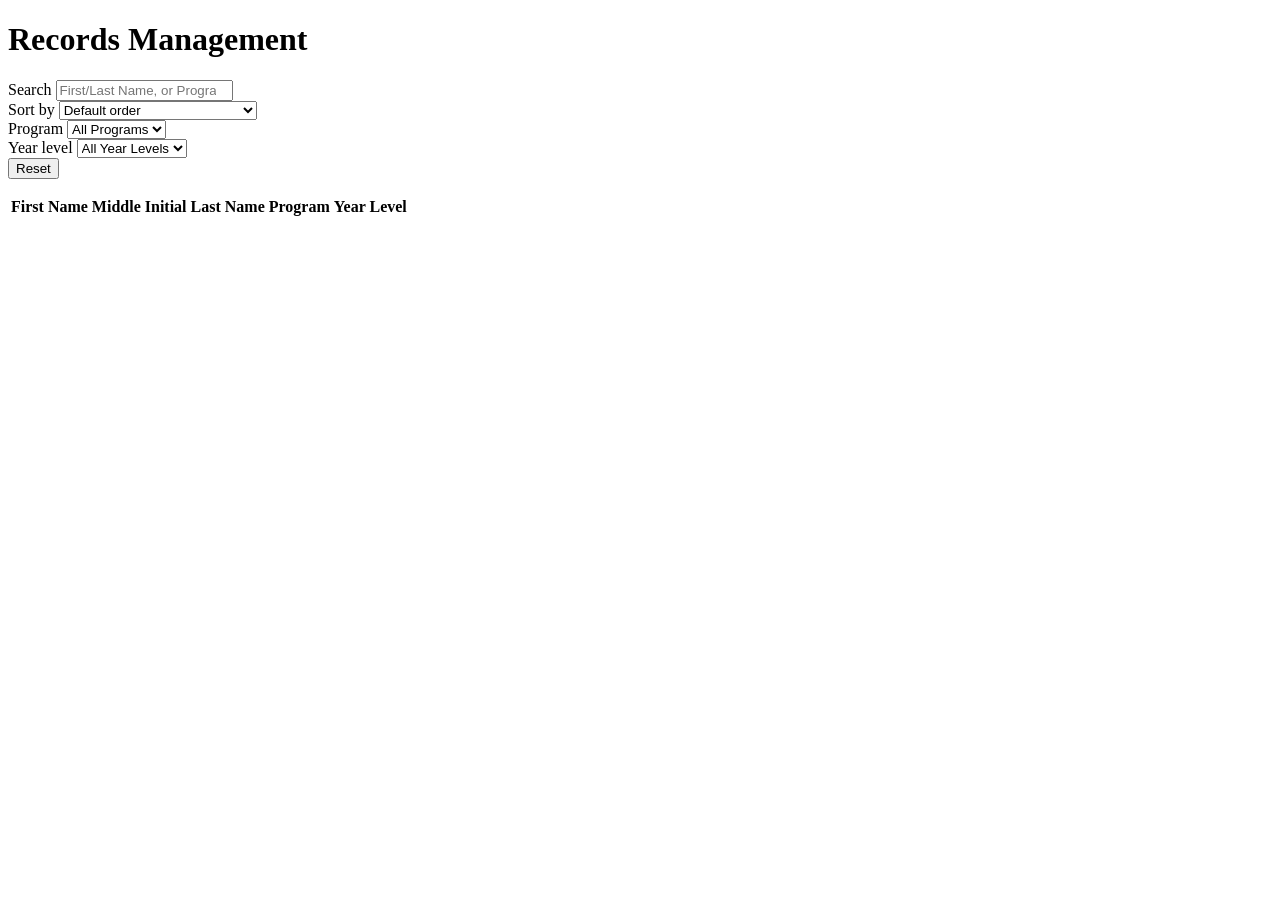
==== records-management/index.html @ 042e2142 "feat: add layout for records-management" ====
<!doctype html>
<html lang="en">
  <head>
    <meta charset="UTF-8" />
    <meta name="viewport" content="width=device-width, initial-scale=1.0" />
    <title>Records Management</title>
  </head>

  <body>
    <main class="page">
      <h1>Records Management</h1>

      <section class="controls">
        <div class="field">
          <label for="searchInput">Search</label>
          <input type="search" , id="searchInput" , placeholder="First/Last Name, or Program" />
        </div>

        <div class="field">
          <label for="sortSelect">Sort by</label>
          <select id="sortSelect">
            <option value="default">Default order</option>
            <option value="first-asc">First Name: A-Z</option>
            <option value="first-desc">First Name: Z-A</option>
            <option value="last-asc">Last Name: A-Z</option>
            <option value="last-desc">Last Name: Z-A</option>
            <option value="year-asc">Year Level: Lowest to Highest</option>
            <option value="year-desc">Year Level: Highest to Lowest</option>
          </select>
        </div>

        <div class="field">
          <label for="programFilter">Program</label>
          <select id="programFilter">
            <option value="all">All Programs</option>
            <option value="BSIT">BSIT</option>
            <option value="BSIS">BSIS</option>
            <option value="BSCS">BSCS</option>
          </select>
        </div>

        <div class="field">
          <label for="yearFilter">Year level</label>
          <select id="yearFilter">
            <option value="all">All Year Levels</option>
            <option value="1">Year 1</option>
            <option value="2">Year 2</option>
            <option value="3">Year 3</option>
            <option value="4">Year 4</option>
          </select>
        </div>

        <button type="button" id="resetBtn" class="reset">Reset</button>
      </section>

      <p id="recordCount" class="count" aria-live="polite"></p>

      <div class="table-wrap">
        <table>
          <thead>
            <tr>
              <th scope="col">First Name</th>
              <th scope="col">Middle Initial</th>
              <th scope="col">Last Name</th>
              <th scope="col">Program</th>
              <th scope="col">Year Level</th>
            </tr>
          </thead>

          <tbody id="tableBody"></tbody>
        </table>
      </div>
    </main>
  </body>
</html>
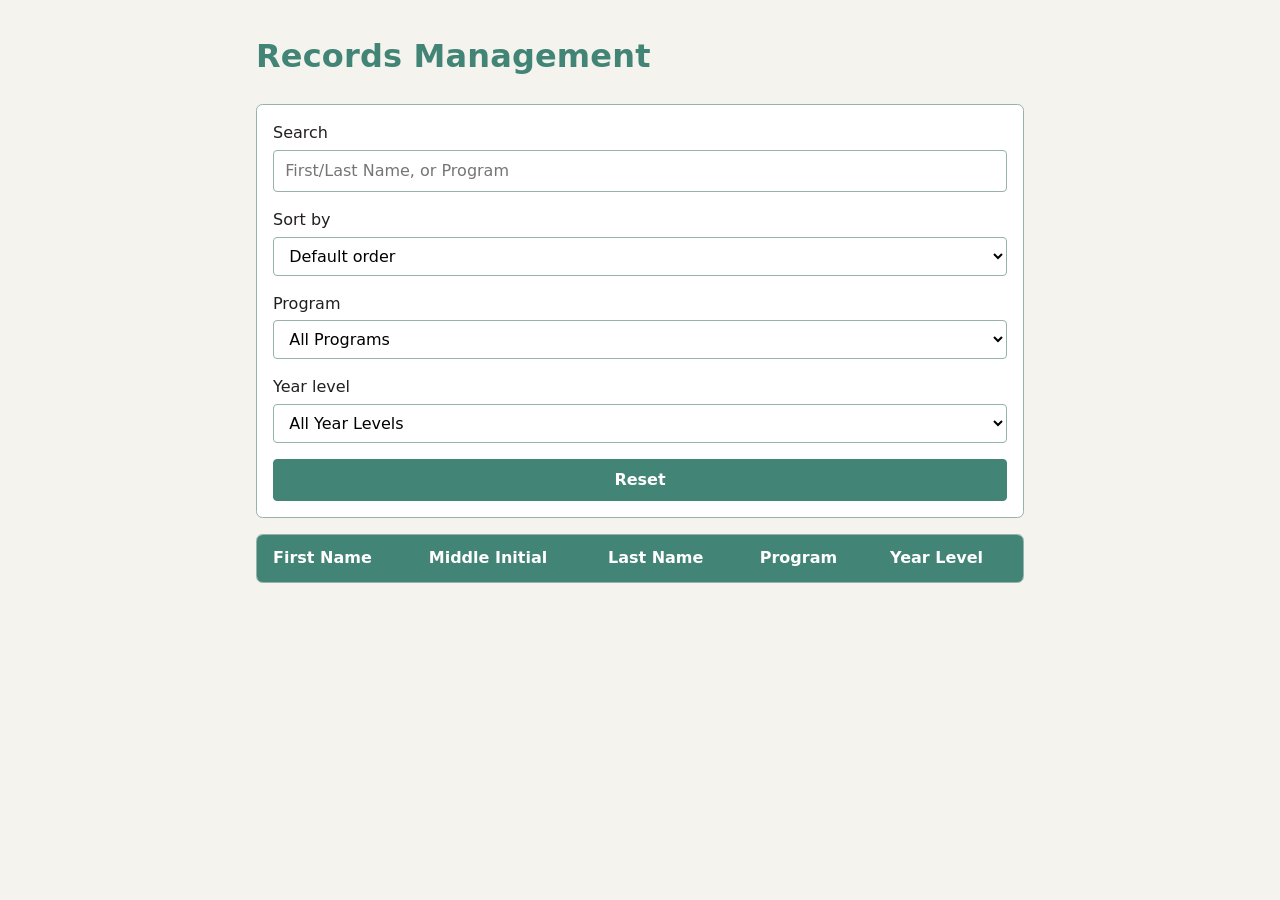
==== commit c285a6f1: "feat: add styling for records-management" ====
--- a/records-management/index.html
+++ b/records-management/index.html
@@ -4,6 +4,7 @@
     <meta charset="UTF-8" />
     <meta name="viewport" content="width=device-width, initial-scale=1.0" />
     <title>Records Management</title>
+    <link rel="stylesheet" href="style.css" />
   </head>
 
   <body>
--- a/records-management/style.css
+++ b/records-management/style.css
@@ -0,0 +1,121 @@
+:root {
+  --paper: #f4f3ed;
+  --surface: #fff;
+  --ink: #231f20;
+  --muted: #6b6264;
+  --line: #97b1ab;
+  --blue-green: #428475;
+  --blue-green-dark: #35645a;
+  --tint: #f0fffb;
+}
+
+* {
+  box-sizing: border-box;
+
+  padding: 0;
+  margin: 0;
+}
+
+body {
+  background: var(--paper);
+  color: var(--ink);
+
+  font-family: system-ui, sans-serif;
+  line-height: 1.5;
+}
+
+.page {
+  max-width: 800px;
+  padding: 2rem 1rem;
+  margin: 0 auto;
+}
+
+h1 {
+  margin-bottom: 1.5rem;
+
+  color: var(--blue-green);
+  letter-spacing: 0.01rem;
+}
+
+.controls {
+  display: grid;
+  gap: 1rem;
+
+  padding: 1rem;
+
+  background: var(--surface);
+  border: 1px solid var(--line);
+  border-radius: 0.4em;
+}
+
+.field {
+  display: flex;
+  flex-direction: column;
+  gap: 0.3rem;
+}
+
+input,
+select,
+button {
+  padding: 0.5rem 0.7rem;
+
+  font: inherit;
+  background: var(--surface);
+  border: 1px solid var(--line);
+  border-radius: 0.25rem;
+}
+
+input:focus,
+select:focus-visible,
+button:focus-visible {
+  outline: 1px solid var(--blue-green);
+}
+
+.reset {
+  background: var(--blue-green);
+  border-color: var(--blue-green);
+  color: #fff;
+  font-weight: 600;
+  cursor: pointer;
+
+  transition: 0.3s;
+}
+
+.reset:hover {
+  background: var(--blue-green-dark);
+}
+
+.count {
+  margin: 1rem 0;
+  color: var(--muted);
+  font-size: 1rem;
+}
+
+.table-wrap {
+  overflow-x: auto;
+
+  background: var(--surface);
+  border: 1px solid var(--line);
+  border-radius: 0.4rem;
+
+  scrollbar-width: thin;
+  scrollbar-color: var(--blue-green) #fff;
+}
+
+table {
+  border-collapse: collapse;
+  width: 100%;
+}
+
+th,
+td {
+  padding: 0.7rem 1rem;
+  text-align: left;
+}
+
+thead th {
+  background: var(--blue-green);
+  color: #fff;
+  font-weight: 600;
+  white-space: nowrap;
+}
